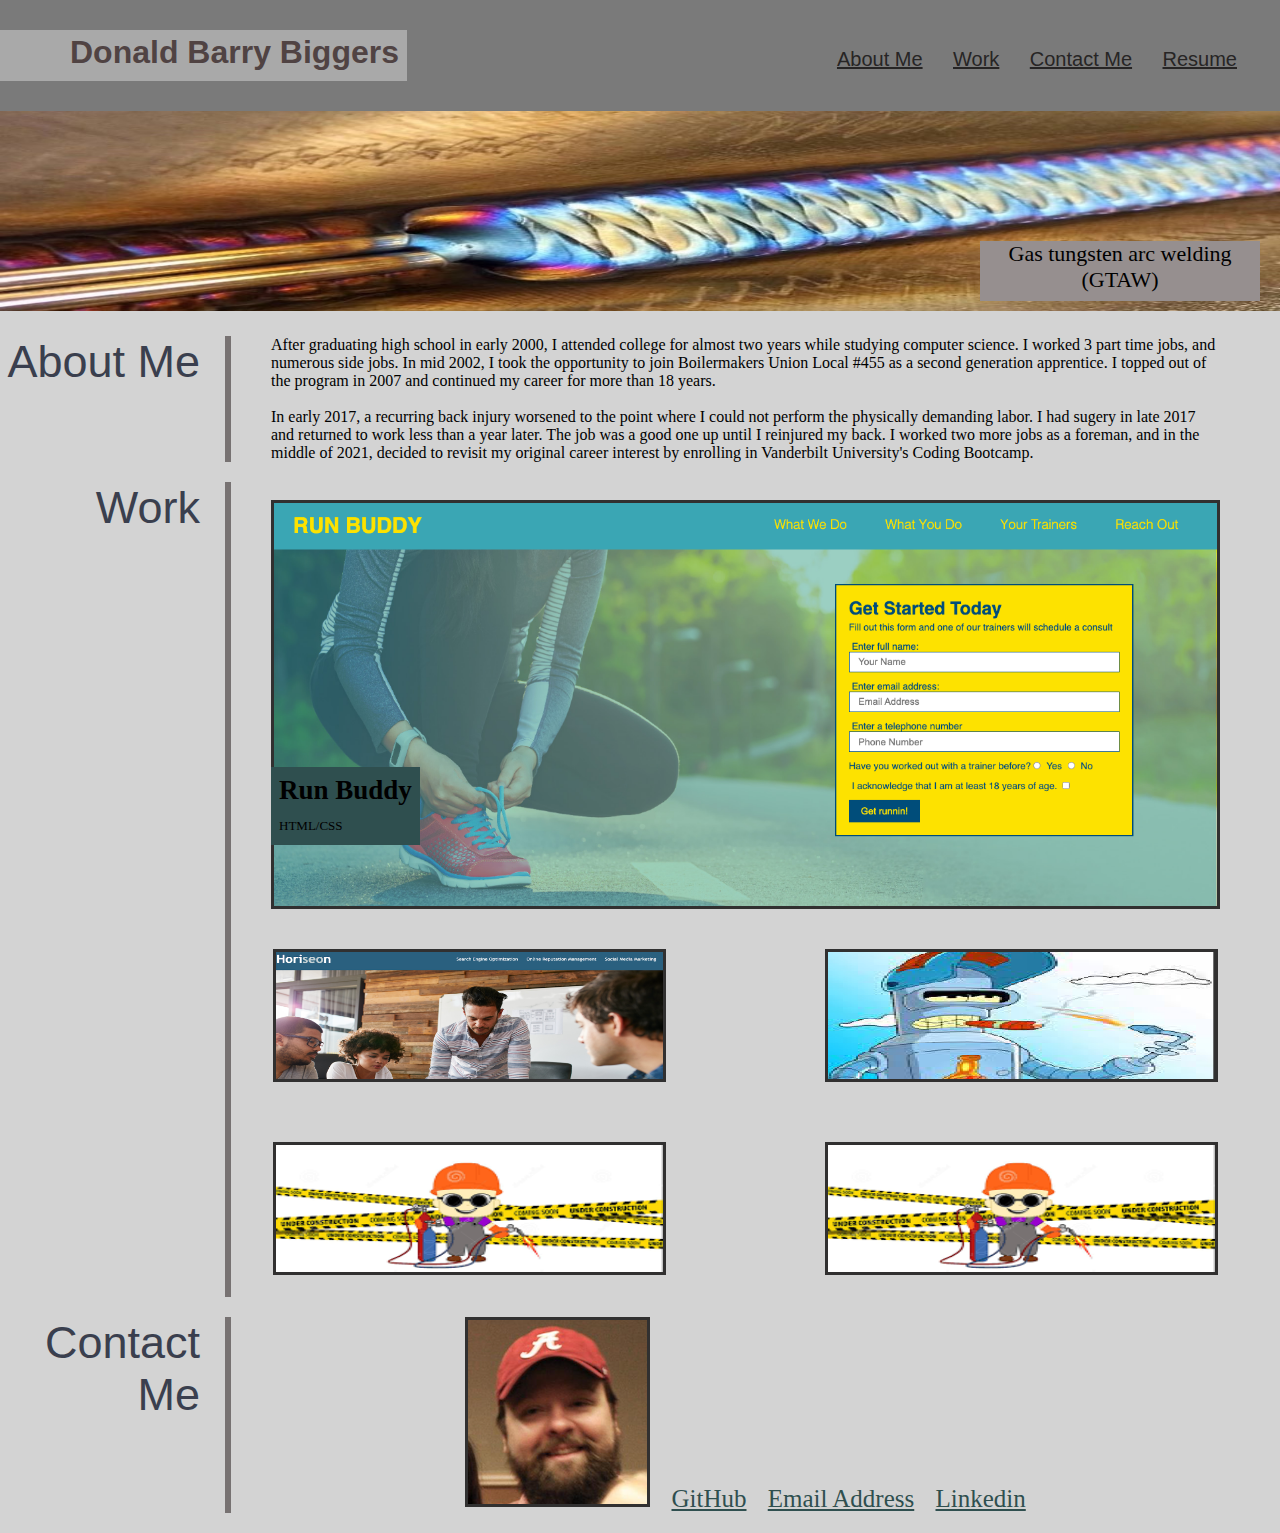
==== index.html @ 58b1f926 "renamed html" ====
<!DOCTYPE html>
<html lang="en-us">

<head>
    <meta charset="UTF-8" />
    <link rel="stylesheet" href="./assets/portfoliostyle.css">
    <title>DuGBB Code Portfolio</title>
</head>

<body>
   
    <header>
            <h1>
                Donald Barry Biggers 
            </h1>
        <nav>       
                    <a href="#About Me" class="keys">About Me</a>
                    <a href="#Work" class="keys">Work</a>
                    <a href="#Contact Me" class="keys">Contact Me</a>
                    <a href="assets/images/resume_comingsoon.png" class="keys">Resume</a>
        </nav>
    </header>

    <section class="work"><div class="sub_title">Gas tungsten arc welding (GTAW)</div>
    </section>

        <section> <!--parent container-->
            <div class="row_format"> 
                <div class="title_block">
                    <p id="About Me">About Me</p>
                </div>
                <div class="vl"></div>
                <div class="content">
                    <p>
                        After graduating high school in early 2000, I attended college for almost two years while studying computer
                        science. I worked 3 part time jobs, and numerous side jobs. In mid 2002, I took the 
                        opportunity to join Boilermakers Union Local #455 as a second generation apprentice. I topped out of the program
                        in 2007 and continued my career for more than 18 years.
                        <br/><br/>
                        In early 2017, a recurring back injury worsened to the point where I could not perform the physically demanding labor. I had 
                        sugery
                        in late 2017 and returned to work less than a year later. The job was a good one up until I reinjured my back. I worked 
                        two more jobs as a foreman, and in the middle of 2021, decided to revisit my original career interest by enrolling 
                        in Vanderbilt University's Coding Bootcamp.
                       
                    </p>
                </div>
                </div>

            <div class="row_format"> 
                <div class="title_block">
                    <p id="Work">Work</p>
                </div>
                <div class="vl"></div>
                <div class="content">
                    <div class="primary">
                        <a href="https://dugbb.github.io/run-buddy/">
                        <img class="primary_image" src="assets/images/runbuddy.png" alt="run_buddy">
                        </a>
                        <p>
                        Run Buddy
                        <br/>
                        <span class="smallertext">HTML/CSS</span>
                        </p>
                    </div>
                <div>
                    <div class="secondary">
                        <table>
                            <tr>
                                <td class="work_left">
                                    <a href="https://dugbb.github.io/week-one-challenge/">
                                    <img class="secondary_images" src="assets/images/horiseon.png" alt="horiseon"></a>
                                    </a>
                                </td>    
                                <td class="work_right">
                                    <a href="https://dugbb.github.io/robot-gladiators/">
                                    <img class="secondary_images" src="assets/images/welderbender.png" alt="welder_bender">
                                    </a>
                                </td>
                            </tr>
                            <tr>
                                <td class="work_left">
                                    <a href="assets/images/resume_comingsoon.png">
                                    <img class="secondary_images" src="assets/images/coming_soon.png" alt="coming_soon">
                                    </a>
                                <td class="work_right">   
                                    <a href="assets/images/resume_comingsoon.png">
                                     <img class="secondary_images" src="assets/images/coming_soon.png" alt="coming_soon">
                                     </a>
                                </td>
                            </tr>
                        </table>
                   </div>
                </div>



                </div>
            </div>
 

        </section>

    <footer>
        <div class="row_format"> 
            <div class="title_block">
                <p id="Contact Me">Contact Me</p>
            </div>
            <div class="vl"></div>
            <div class="content footer_content">
                <img src="assets/images/DuGBB.png" alt="Donald_Biggers_headshot">
                <a href="https://github.com/DuGBB">GitHub</a>
                <a href="mailto:Donald.B.Biggers@gmail.com">Email Address</a>
                <a href="https://www.linkedin.com/in/donald-biggers-7b7a05221?trk=people-guest_people_search-card">Linkedin</a>
            </div>
        </div>
    </footer>
</body>

</html>
---- assets/portfoliostyle.css ----
* {
    box-sizing: border-box;
    padding: 0;
    margin: 0;
    background-color: lightgray;
}

header { 
    padding: 30px 30px 30px 0px;
    font-family: 'Trebuchet MS', 'Lucida Sans Unicode', 'Lucida Grande', 'Lucida Sans', Arial, sans-serif;
    background-color: #7a7a7a;
}

header h1 {
    display: inline-block;
    font-size: 32px;
    font-weight: bold;
    color: rgb(80, 67, 67);
    background-color: darkgray;
    padding: 4px 8px 10px 70px;
}

header a { 
    text-decoration: underline;
    color: rgb(39, 37, 37);
}

header nav { 
    float: right;
    margin: 8px 0;
    background-color: #7a7a7a;
}

.keys { 
    display: inline-block;
    background-color: #7a7a7a;
    font-weight: lighter;
    font-size: 20px;
    padding: 10px 13px;
    font-family: 'Trebuchet MS', 'Lucida Sans Unicode', 'Lucida Grande', 'Lucida Sans', Arial, sans-serif;
}

p {
    font-size: 16px;
}

.work {
    height: 200px;
    width: 100% 100%;
    margin-bottom: 25px;
    background-image: url("images/tigWeld.jpeg");
    background-size: 100% 100%; /* changed to percentages to improve load time. */
    background-position: center;
    text-align: right;
}

.primary_image {
    height: 100%;
    width: 100%;
    display: flex;
    border-style: solid;
    border-width: 5px;
    border-spacing: 0px 5px;
    position: relative;
}

.primary {
    height: auto;
    width: 100%;
    position: relative;
}

.primary p {
    position: absolute;
    bottom: 15%;
    left: 0%;
    background-color: darkslategray;
    margin: 0px;
    font-size: 27px;
    font-weight: bold;
    padding: 8px;
}

.smallertext{
    background-color: darkslategray;
    font-size: 13px;
    font-weight: lighter;
}
.primary h3 {
    position: absolute;
    left: 5%;
    bottom: 8%;
    background-color: darkslategray;
    margin: 12px 0px;
}

.secondary_images {
    height: 133px;
    width: 393px;
    margin: 20px 0px;
    display: flex;
    border-style: solid;
    border-width: 5px;
}

.secondary {
    height: auto;
    width: 100%;
    background-color:turquoise;
}

.title_block p {
    width: 200px;
    height: 100px;
    text-align: right;
    font-family: 'Lucida Sans', 'Lucida Sans Regular', 'Lucida Grande', 'Lucida Sans Unicode', Geneva, Verdana, sans-serif;
    font-size: 45px;
    font-weight: lighter;
    color: rgb(58, 63, 78);
    flex: auto;
    padding: 50px, 50px;
}

.sub_title {
    text-align: center;
    background-color: rgb(150, 143, 143);
    padding: 10px, 10px;
    width: 280px;
    height: 60px;
    font-size: 22px;
    margin-right: 20px;
    margin-left: auto;
    margin-top: 130px;
    float: right;
}

.row_format {
    display: flex;
    margin-top: 20px;
    margin-bottom: 20px;
}

.vl {
    border-left: 6px solid rgb(119, 114, 114);
    height: auto;
    position: relative;
    display: inline-block;
    margin-left: 25px;
}

.content {
    margin: auto 60px auto 40px;
}

.content a {
    text-decoration: underline;
    margin-left: 15px;
    color: darkslategray;
}

table {
   border-spacing: 10px 10px 10px 0px;
   width: 100%;
}

.work_left {
    float: left;
}

.work_right {
    float: right;
}

.content img {
    border-style: solid;
    border-color: rgb(49, 48, 48);
    border-width: 3px;
    color: lightgrey;
}

.footer_content {
    text-align: center;
    line-height: initial;
    height: inherit;
    width: 100%;
    justify-content: space-between;
    align-items: center;
    display: flexbox;
    color: darkslategray;
    font-size: 25px;
}
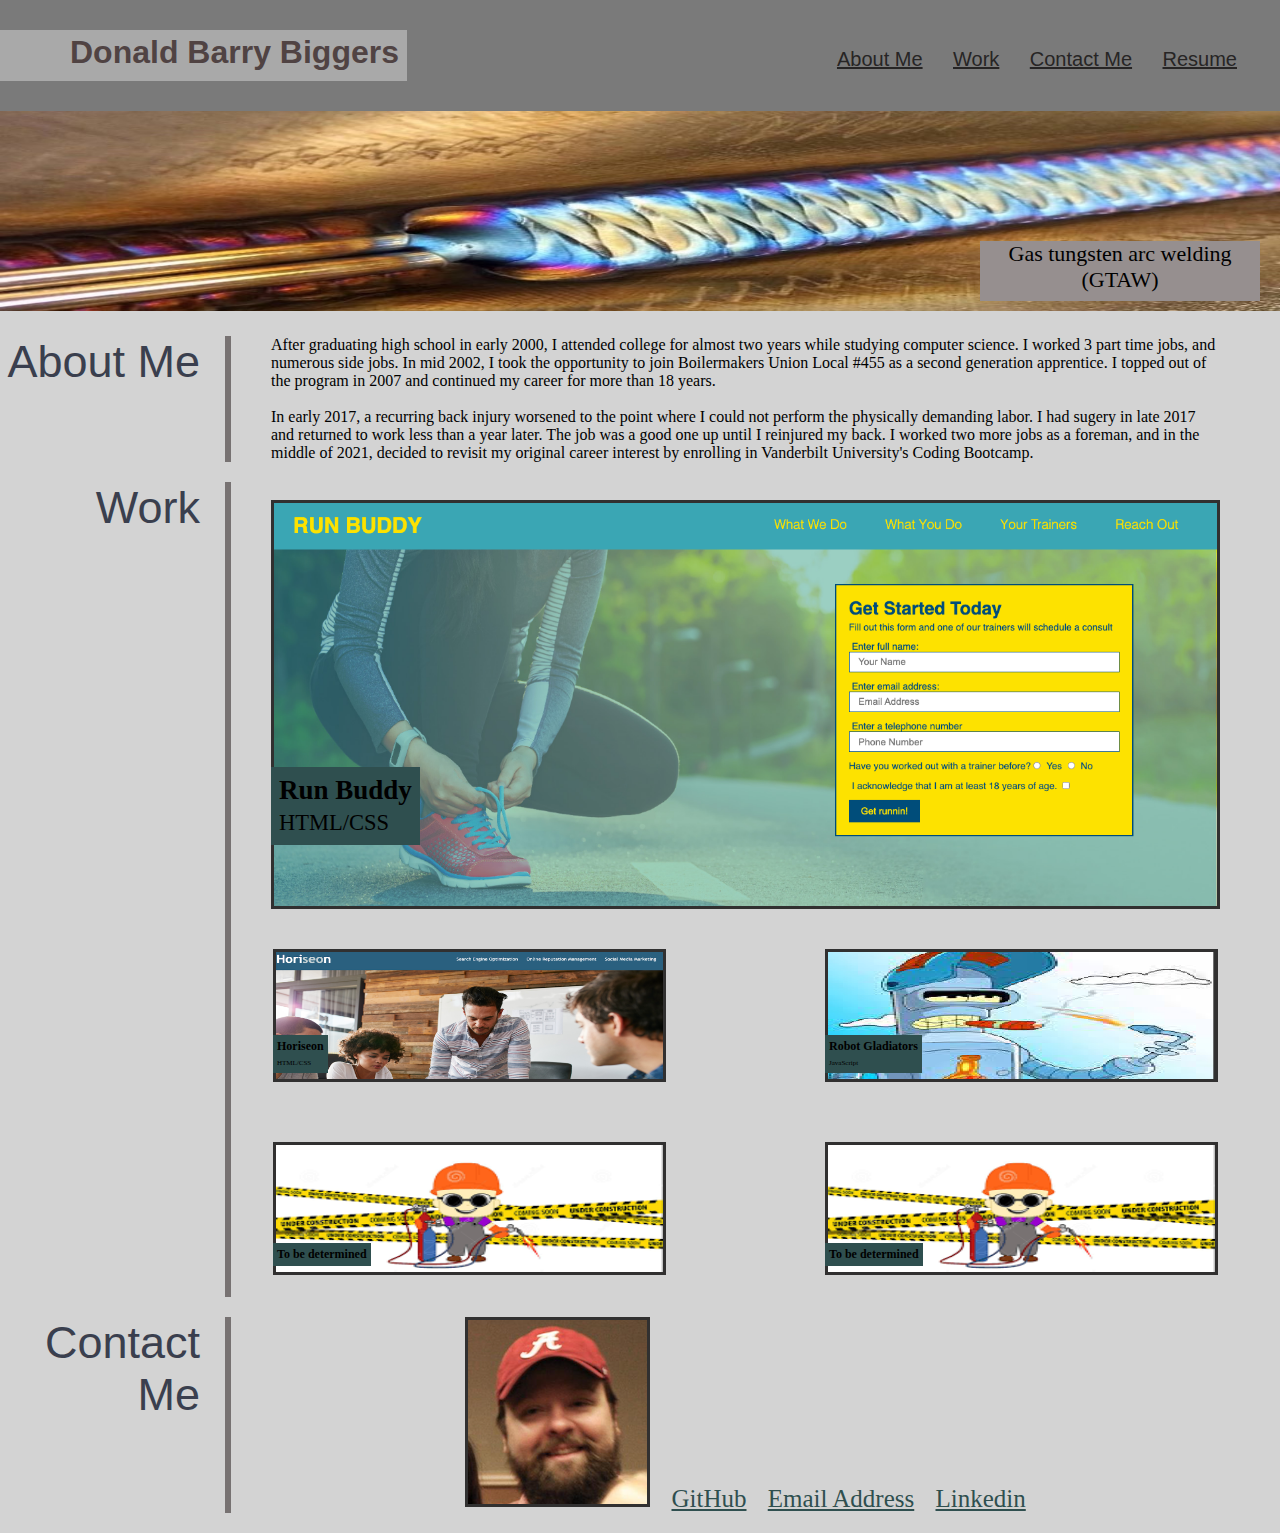
==== commit 3430a0c3: "adding subtitles to small project images" ====
--- a/index.html
+++ b/index.html
@@ -69,13 +69,23 @@
                             <tr>
                                 <td class="work_left">
                                     <a href="https://dugbb.github.io/week-one-challenge/">
-                                    <img class="secondary_images" src="assets/images/horiseon.png" alt="horiseon"></a>
-                                    </a>
+                                    <img class="secondary_images" src="assets/images/horiseon.png" alt="horiseon">
+                                        </a>
+                                        <p>
+                                        Horiseon
+                                        <br/>
+                                        <span class="secondary_smallertext">HTML/CSS</span>
+                                        </p>
                                 </td>    
                                 <td class="work_right">
                                     <a href="https://dugbb.github.io/robot-gladiators/">
                                     <img class="secondary_images" src="assets/images/welderbender.png" alt="welder_bender">
                                     </a>
+                                    <p>
+                                        Robot Gladiators
+                                        <br/>
+                                        <span class="secondary_smallertext">JavaScript</span>
+                                        </p>
                                 </td>
                             </tr>
                             <tr>
@@ -83,10 +93,20 @@
                                     <a href="assets/images/resume_comingsoon.png">
                                     <img class="secondary_images" src="assets/images/coming_soon.png" alt="coming_soon">
                                     </a>
+                                    <p>
+                                       To be determined
+                                        <br/>
+                                        <span class="secondary_smallertext"></span>
+                                        </p>
                                 <td class="work_right">   
                                     <a href="assets/images/resume_comingsoon.png">
                                      <img class="secondary_images" src="assets/images/coming_soon.png" alt="coming_soon">
                                      </a>
+                                     <p>
+                                       To be determined
+                                        <br/>
+                                        <span class="secondary_smallertext"></span>
+                                        </p>
                                 </td>
                             </tr>
                         </table>
--- a/assets/portfoliostyle.css
+++ b/assets/portfoliostyle.css
@@ -81,17 +81,10 @@
     padding: 8px;
 }
 
-.smallertext{
+.smallertext {
     background-color: darkslategray;
     font-size: 13px;
     font-weight: lighter;
-}
-.primary h3 {
-    position: absolute;
-    left: 5%;
-    bottom: 8%;
-    background-color: darkslategray;
-    margin: 12px 0px;
 }
 
 .secondary_images {
@@ -101,6 +94,7 @@
     display: flex;
     border-style: solid;
     border-width: 5px;
+    position: relative;
 }
 
 .secondary {
@@ -109,6 +103,28 @@
     background-color:turquoise;
 }
 
+.work_left p {
+    position: absolute;
+    bottom: 15%;
+    left: 0%;
+    background-color: darkslategray;
+    margin: 0px;
+    font-size: 12px;
+    font-weight: bold;
+    padding: 4px;
+}
+
+.smallertext{
+    background-color: darkslategray;
+    font-size: smaller;
+    font-weight: lighter;
+}
+
+.secondary_smallertext{
+    background-color: darkslategray;
+    font-size: 7px;
+    font-weight: lighter;
+}
 .title_block p {
     width: 200px;
     height: 100px;
@@ -165,10 +181,23 @@
 
 .work_left {
     float: left;
+    position: relative;
 }
 
 .work_right {
     float: right;
+    position: relative;
+}
+
+.work_right p {
+    position: absolute;
+    bottom: 15%;
+    left: 0%;
+    background-color: darkslategray;
+    margin: 0px;
+    font-size: 12px;
+    font-weight: bold;
+    padding: 4px;
 }
 
 .content img {
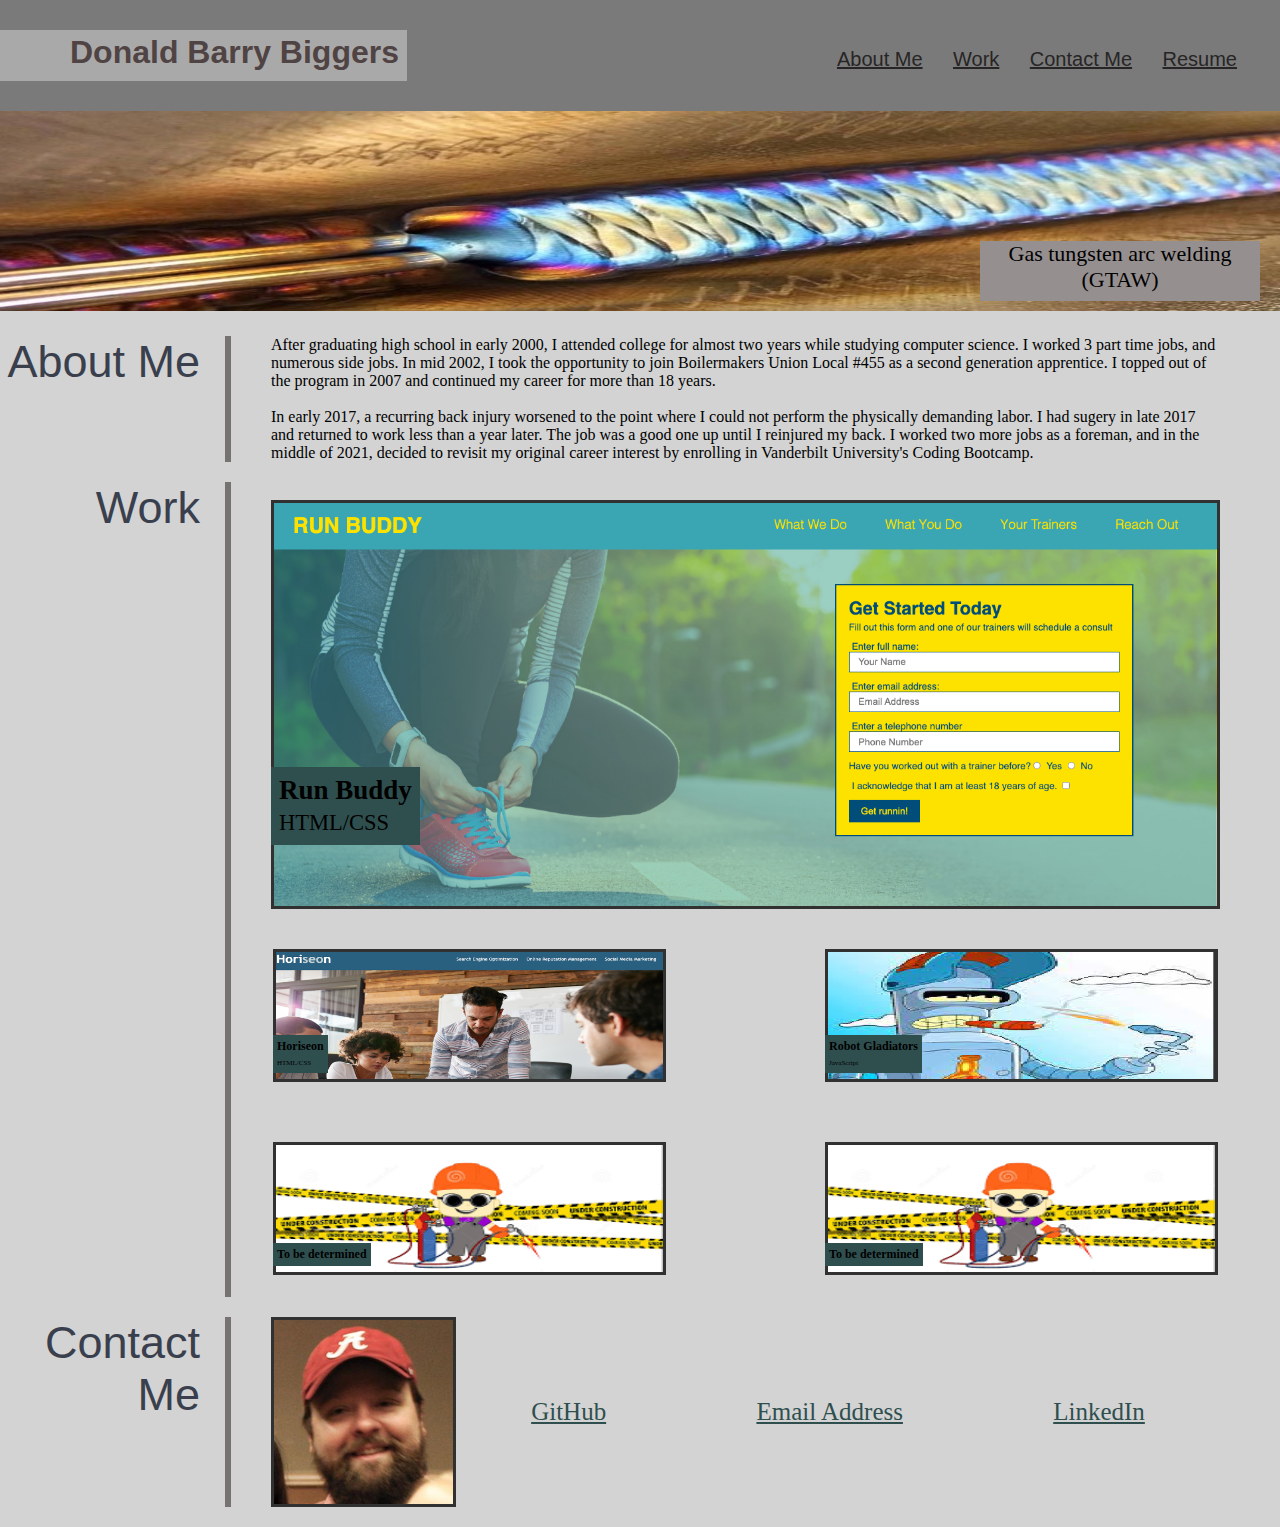
==== commit 6ee4e49c: "finished this wonderful challenge" ====
--- a/index.html
+++ b/index.html
@@ -128,10 +128,10 @@
             </div>
             <div class="vl"></div>
             <div class="content footer_content">
-                <img src="assets/images/DuGBB.png" alt="Donald_Biggers_headshot">
+                <img class="footer_image" src="assets/images/DuGBB.png" alt="Donald_Biggers_headshot">
                 <a href="https://github.com/DuGBB">GitHub</a>
                 <a href="mailto:Donald.B.Biggers@gmail.com">Email Address</a>
-                <a href="https://www.linkedin.com/in/donald-biggers-7b7a05221?trk=people-guest_people_search-card">Linkedin</a>
+                <a href="https://www.linkedin.com/in/donald-biggers-7b7a05221?trk=people-guest_people_search-card">LinkedIn</a>
             </div>
         </div>
     </footer>
--- a/assets/portfoliostyle.css
+++ b/assets/portfoliostyle.css
@@ -1,17 +1,17 @@
-* {
+* {/*default catchall*/
     box-sizing: border-box;
     padding: 0;
     margin: 0;
     background-color: lightgray;
 }
 
-header { 
+header { /*default header settings*/
     padding: 30px 30px 30px 0px;
     font-family: 'Trebuchet MS', 'Lucida Sans Unicode', 'Lucida Grande', 'Lucida Sans', Arial, sans-serif;
     background-color: #7a7a7a;
 }
 
-header h1 {
+header h1 {/*style for name*/
     display: inline-block;
     font-size: 32px;
     font-weight: bold;
@@ -20,31 +20,28 @@
     padding: 4px 8px 10px 70px;
 }
 
-header a { 
-    text-decoration: underline;
-    color: rgb(39, 37, 37);
-}
-
-header nav { 
+header nav { /*intra page links*/
     float: right;
     margin: 8px 0;
     background-color: #7a7a7a;
 }
 
-.keys { 
+.keys { /*hyperlink specific style*/
     display: inline-block;
     background-color: #7a7a7a;
     font-weight: lighter;
     font-size: 20px;
     padding: 10px 13px;
     font-family: 'Trebuchet MS', 'Lucida Sans Unicode', 'Lucida Grande', 'Lucida Sans', Arial, sans-serif;
-}
-
-p {
+    text-decoration: underline;
+    color: rgb(39, 37, 37);
+}
+
+p { /*yup*/
     font-size: 16px;
 }
 
-.work {
+.work {/*former work product(ask if curious)*/
     height: 200px;
     width: 100% 100%;
     margin-bottom: 25px;
@@ -54,7 +51,7 @@
     text-align: right;
 }
 
-.primary_image {
+.primary_image {/*largest first image in the work setion*/
     height: 100%;
     width: 100%;
     display: flex;
@@ -64,13 +61,13 @@
     position: relative;
 }
 
-.primary {
+.primary {/*primary image container*/
     height: auto;
     width: 100%;
     position: relative;
 }
 
-.primary p {
+.primary p {/* title on primary work image*/
     position: absolute;
     bottom: 15%;
     left: 0%;
@@ -81,13 +78,7 @@
     padding: 8px;
 }
 
-.smallertext {
-    background-color: darkslategray;
-    font-size: 13px;
-    font-weight: lighter;
-}
-
-.secondary_images {
+.secondary_images {/*smaller size project images*/
     height: 133px;
     width: 393px;
     margin: 20px 0px;
@@ -97,13 +88,13 @@
     position: relative;
 }
 
-.secondary {
+.secondary {/*container for secondary images*/
     height: auto;
     width: 100%;
     background-color:turquoise;
 }
 
-.work_left p {
+.work_left p {/* title block for secondary images*/
     position: absolute;
     bottom: 15%;
     left: 0%;
@@ -114,18 +105,18 @@
     padding: 4px;
 }
 
-.smallertext{
+.smallertext{/*text style in subtitle boxes*/
     background-color: darkslategray;
     font-size: smaller;
     font-weight: lighter;
 }
 
-.secondary_smallertext{
+.secondary_smallertext{/*bottom smaller text in subtitles in work project images*/
     background-color: darkslategray;
     font-size: 7px;
     font-weight: lighter;
 }
-.title_block p {
+.title_block p {/*row header styles*/
     width: 200px;
     height: 100px;
     text-align: right;
@@ -137,7 +128,13 @@
     padding: 50px, 50px;
 }
 
-.sub_title {
+.title_block {/*row header styles*/
+    justify-content: space-between;
+    text-align: center;
+    vertical-align: middle;
+}
+
+.sub_title {/*welding picture subtitle*/
     text-align: center;
     background-color: rgb(150, 143, 143);
     padding: 10px, 10px;
@@ -150,13 +147,13 @@
     float: right;
 }
 
-.row_format {
+.row_format {/*row style*/
     display: flex;
     margin-top: 20px;
     margin-bottom: 20px;
 }
 
-.vl {
+.vl {/*tall straight thing*/
     border-left: 6px solid rgb(119, 114, 114);
     height: auto;
     position: relative;
@@ -164,32 +161,32 @@
     margin-left: 25px;
 }
 
-.content {
+.content {/*margin for content boxes*/
     margin: auto 60px auto 40px;
 }
 
-.content a {
+.content a {/*formatting the footer links*/
     text-decoration: underline;
     margin-left: 15px;
     color: darkslategray;
 }
 
-table {
+table {/*style for the four smaller work links*/
    border-spacing: 10px 10px 10px 0px;
    width: 100%;
 }
 
-.work_left {
+.work_left {/*sets the two left smaller work links to the left*/
     float: left;
     position: relative;
 }
 
-.work_right {
+.work_right {/*set the two right smaller work links to the right*/
     float: right;
     position: relative;
 }
 
-.work_right p {
+.work_right p {/*subtitle style for the right two smaller work links*/
     position: absolute;
     bottom: 15%;
     left: 0%;
@@ -200,22 +197,35 @@
     padding: 4px;
 }
 
-.content img {
+.content img {/*border style for content images*/
     border-style: solid;
-    border-color: rgb(49, 48, 48);
+    border-color: rgb(48, 49, 48);
     border-width: 3px;
     color: lightgrey;
-}
-
-.footer_content {
+    justify-content: space-evenly;
+}
+
+.footer_content {/*style specifically for footer content*/
     text-align: center;
     line-height: initial;
     height: inherit;
     width: 100%;
     justify-content: space-between;
     align-items: center;
-    display: flexbox;
+    display: flex;
+    flex-direction: row;
     color: darkslategray;
     font-size: 25px;
 }
 
+.footer_content a {/*make the foot flex*/
+    margin: auto;
+    flex: auto;
+}
+
+.footer_image {/*align footer image*/
+    vertical-align: middle;
+    margin: auto;
+}
+
+
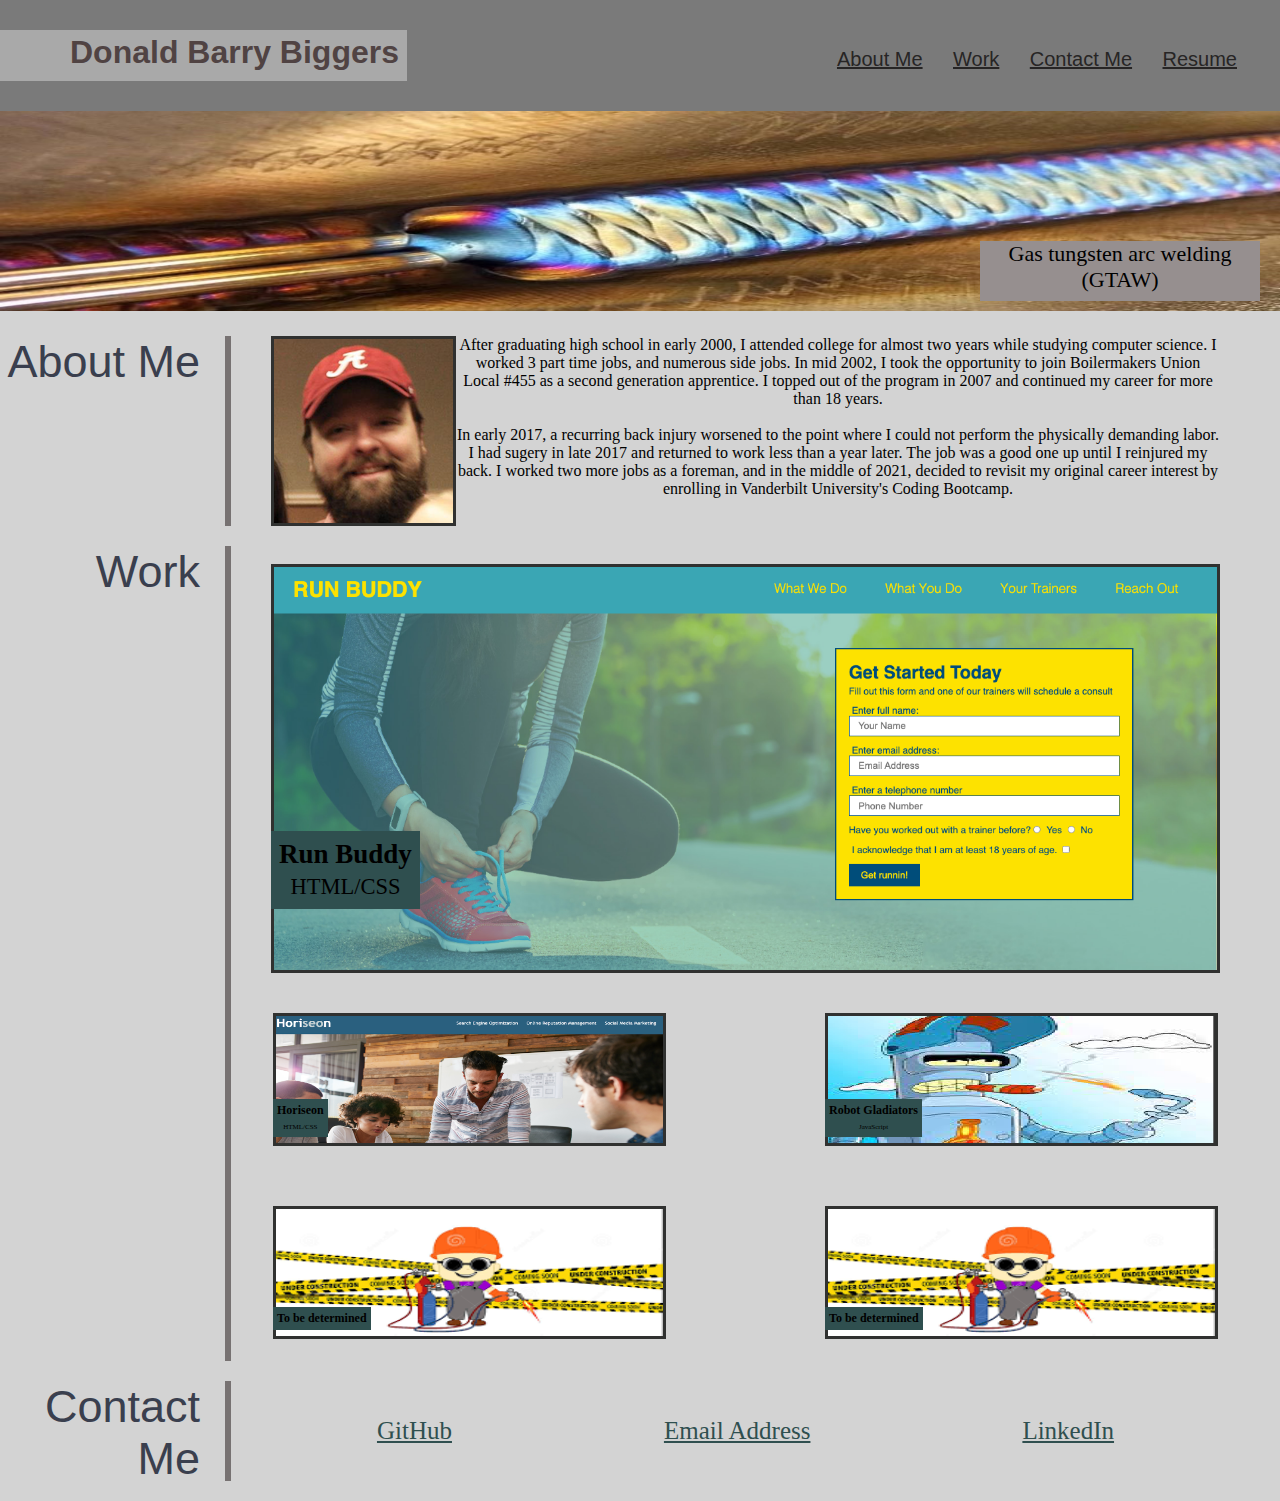
==== commit adbdb84d: "touch ups" ====
--- a/index.html
+++ b/index.html
@@ -31,6 +31,7 @@
                 </div>
                 <div class="vl"></div>
                 <div class="content">
+                    <img class="aboutMe_image" src="assets/images/DuGBB.png" alt="Donald_Biggers_headshot">
                     <p>
                         After graduating high school in early 2000, I attended college for almost two years while studying computer
                         science. I worked 3 part time jobs, and numerous side jobs. In mid 2002, I took the 
@@ -128,7 +129,7 @@
             </div>
             <div class="vl"></div>
             <div class="content footer_content">
-                <img class="footer_image" src="assets/images/DuGBB.png" alt="Donald_Biggers_headshot">
+                <!--<img class="footer_image" src="assets/images/DuGBB.png" alt="Donald_Biggers_headshot">-->
                 <a href="https://github.com/DuGBB">GitHub</a>
                 <a href="mailto:Donald.B.Biggers@gmail.com">Email Address</a>
                 <a href="https://www.linkedin.com/in/donald-biggers-7b7a05221?trk=people-guest_people_search-card">LinkedIn</a>
--- a/assets/portfoliostyle.css
+++ b/assets/portfoliostyle.css
@@ -165,6 +165,10 @@
     margin: auto 60px auto 40px;
 }
 
+.content p {
+    text-align: center;
+}
+
 .content a {/*formatting the footer links*/
     text-decoration: underline;
     margin-left: 15px;
@@ -223,8 +227,9 @@
     flex: auto;
 }
 
-.footer_image {/*align footer image*/
-    vertical-align: middle;
+.aboutMe_image {/*align footer image*/
+    float: left;
+    /*vertical-align: middle;*/
     margin: auto;
 }
 
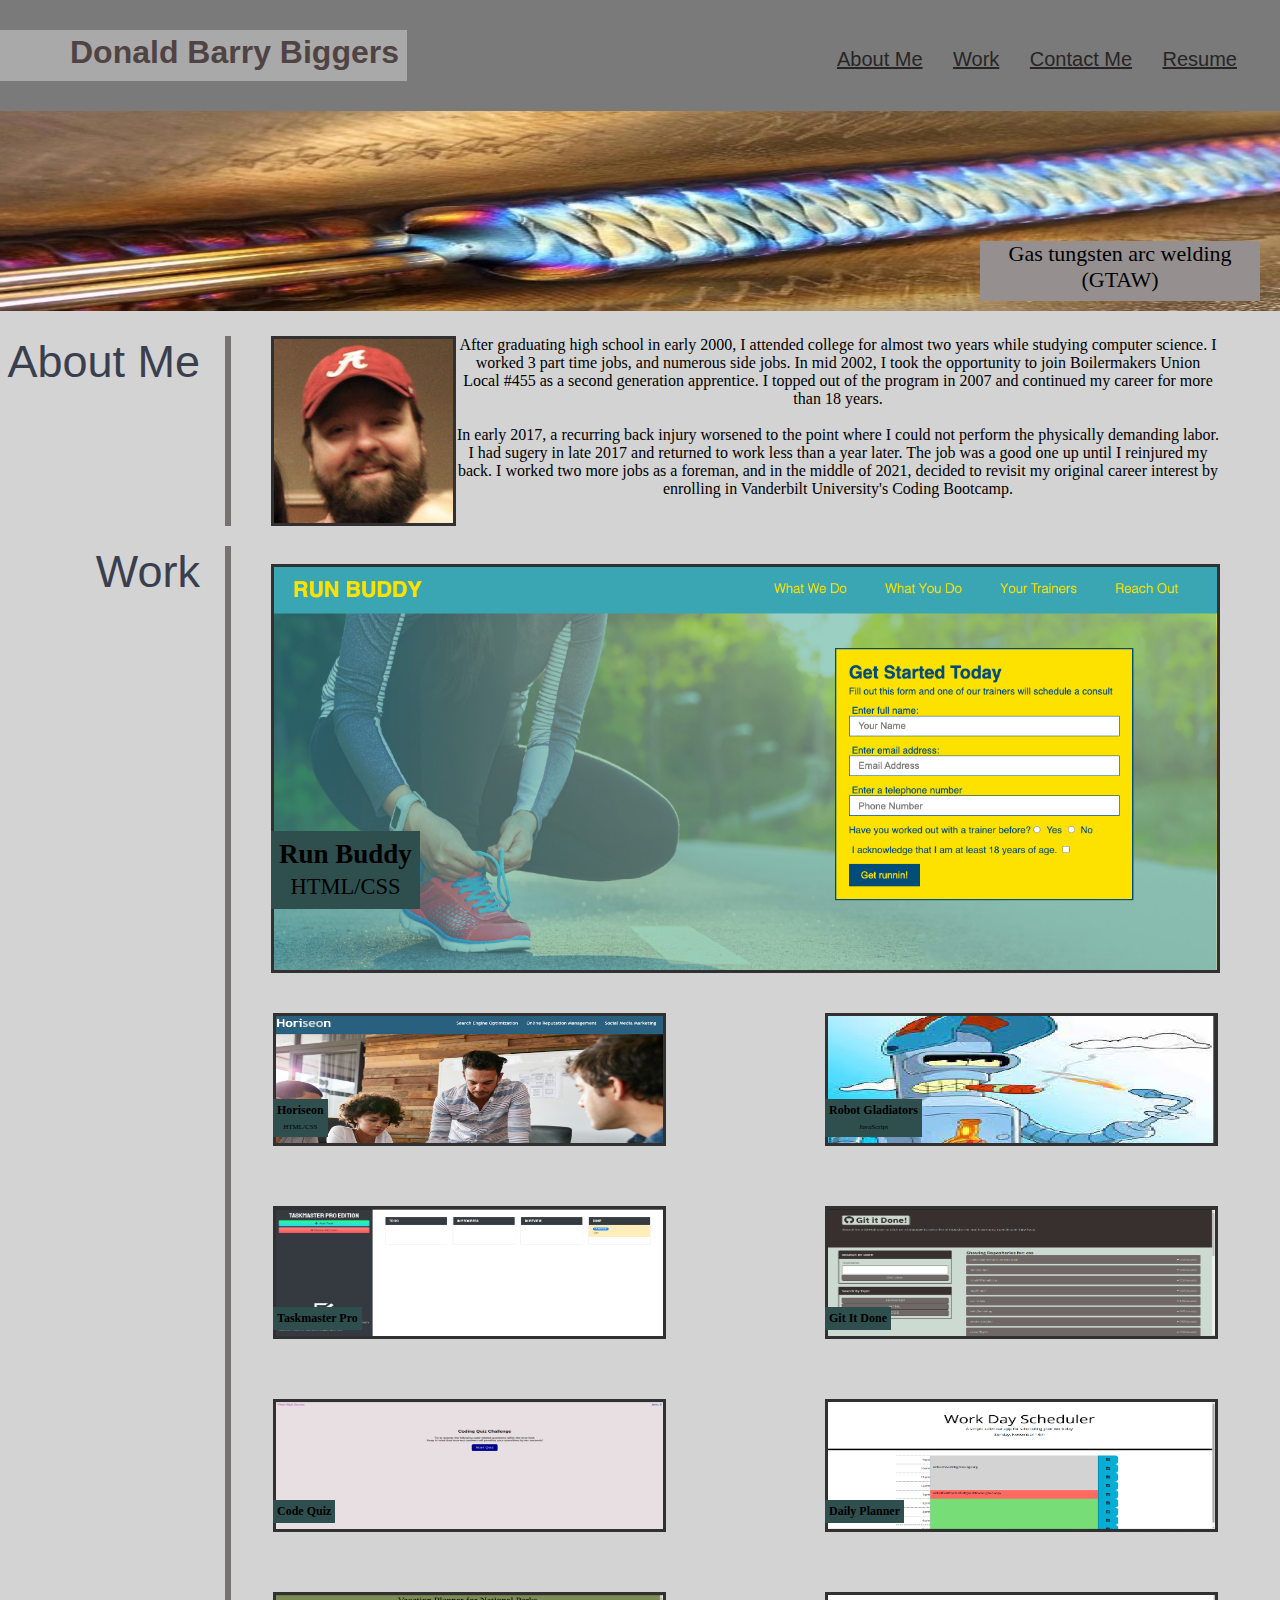
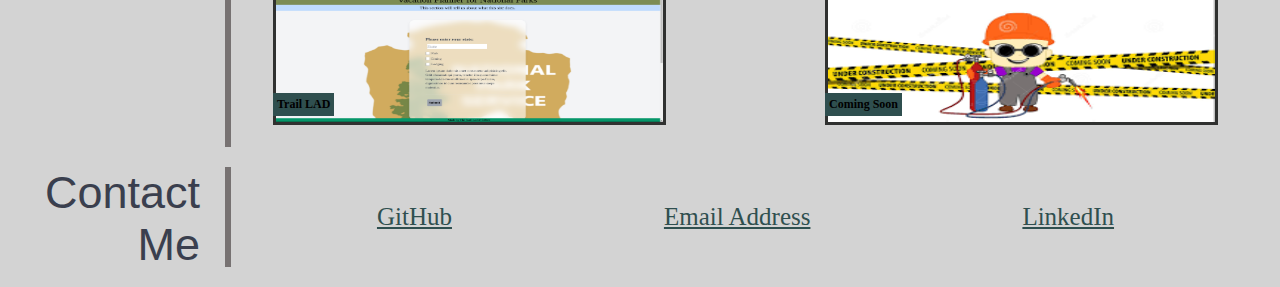
==== commit 1438d78e: "updated to add most recent projects/challenges" ====
--- a/index.html
+++ b/index.html
@@ -91,20 +91,62 @@
                             </tr>
                             <tr>
                                 <td class="work_left">
-                                    <a href="assets/images/resume_comingsoon.png">
-                                    <img class="secondary_images" src="assets/images/coming_soon.png" alt="coming_soon">
+                                    <a href="https://dugbb.github.io/taskmaster-pro/">
+                                    <img class="secondary_images" src="assets/images/taskmasterpro.png" alt="taskmaster-pro">
                                     </a>
                                     <p>
-                                       To be determined
+                                       Taskmaster Pro
+                                        <br/>
+                                        <span class="secondary_smallertext"></span>
+                                        </p>
+                                <td class="work_right">   
+                                    <a href="https://dugbb.github.io/git-it-done/">
+                                     <img class="secondary_images" src="assets/images/gititdone.png" alt="git-it-done">
+                                     </a>
+                                     <p>
+                                       Git It Done
+                                        <br/>
+                                        <span class="secondary_smallertext"></span>
+                                        </p>
+                                </td>
+                            </tr>
+                            <tr>
+                                <td class="work_left">
+                                    <a href="https://dugbb.github.io/code-quiz/">
+                                    <img class="secondary_images" src="assets/images/codequiz.png" alt="code-quiz">
+                                    </a>
+                                    <p>
+                                       Code Quiz
+                                        <br/>
+                                        <span class="secondary_smallertext"></span>
+                                        </p>
+                                <td class="work_right">   
+                                    <a href="https://dugbb.github.io/Daily-Planner/">
+                                     <img class="secondary_images" src="assets/images/DailyPlannerScreenshot.png" alt="Daily-Planner">
+                                     </a>
+                                     <p>
+                                       Daily Planner
+                                        <br/>
+                                        <span class="secondary_smallertext"></span>
+                                        </p>
+                                </td>
+                            </tr>
+                            <tr>
+                                <td class="work_left">
+                                    <a href="https://dugbb.github.io/trail-lad/">
+                                    <img class="secondary_images" src="assets/images/traillad.png" alt="trail-lad">
+                                    </a>
+                                    <p>
+                                       Trail LAD
                                         <br/>
                                         <span class="secondary_smallertext"></span>
                                         </p>
                                 <td class="work_right">   
                                     <a href="assets/images/resume_comingsoon.png">
-                                     <img class="secondary_images" src="assets/images/coming_soon.png" alt="coming_soon">
+                                     <img class="secondary_images" src="assets/images/coming_soon.png" alt="Daily-Planner">
                                      </a>
                                      <p>
-                                       To be determined
+                                       Coming Soon
                                         <br/>
                                         <span class="secondary_smallertext"></span>
                                         </p>
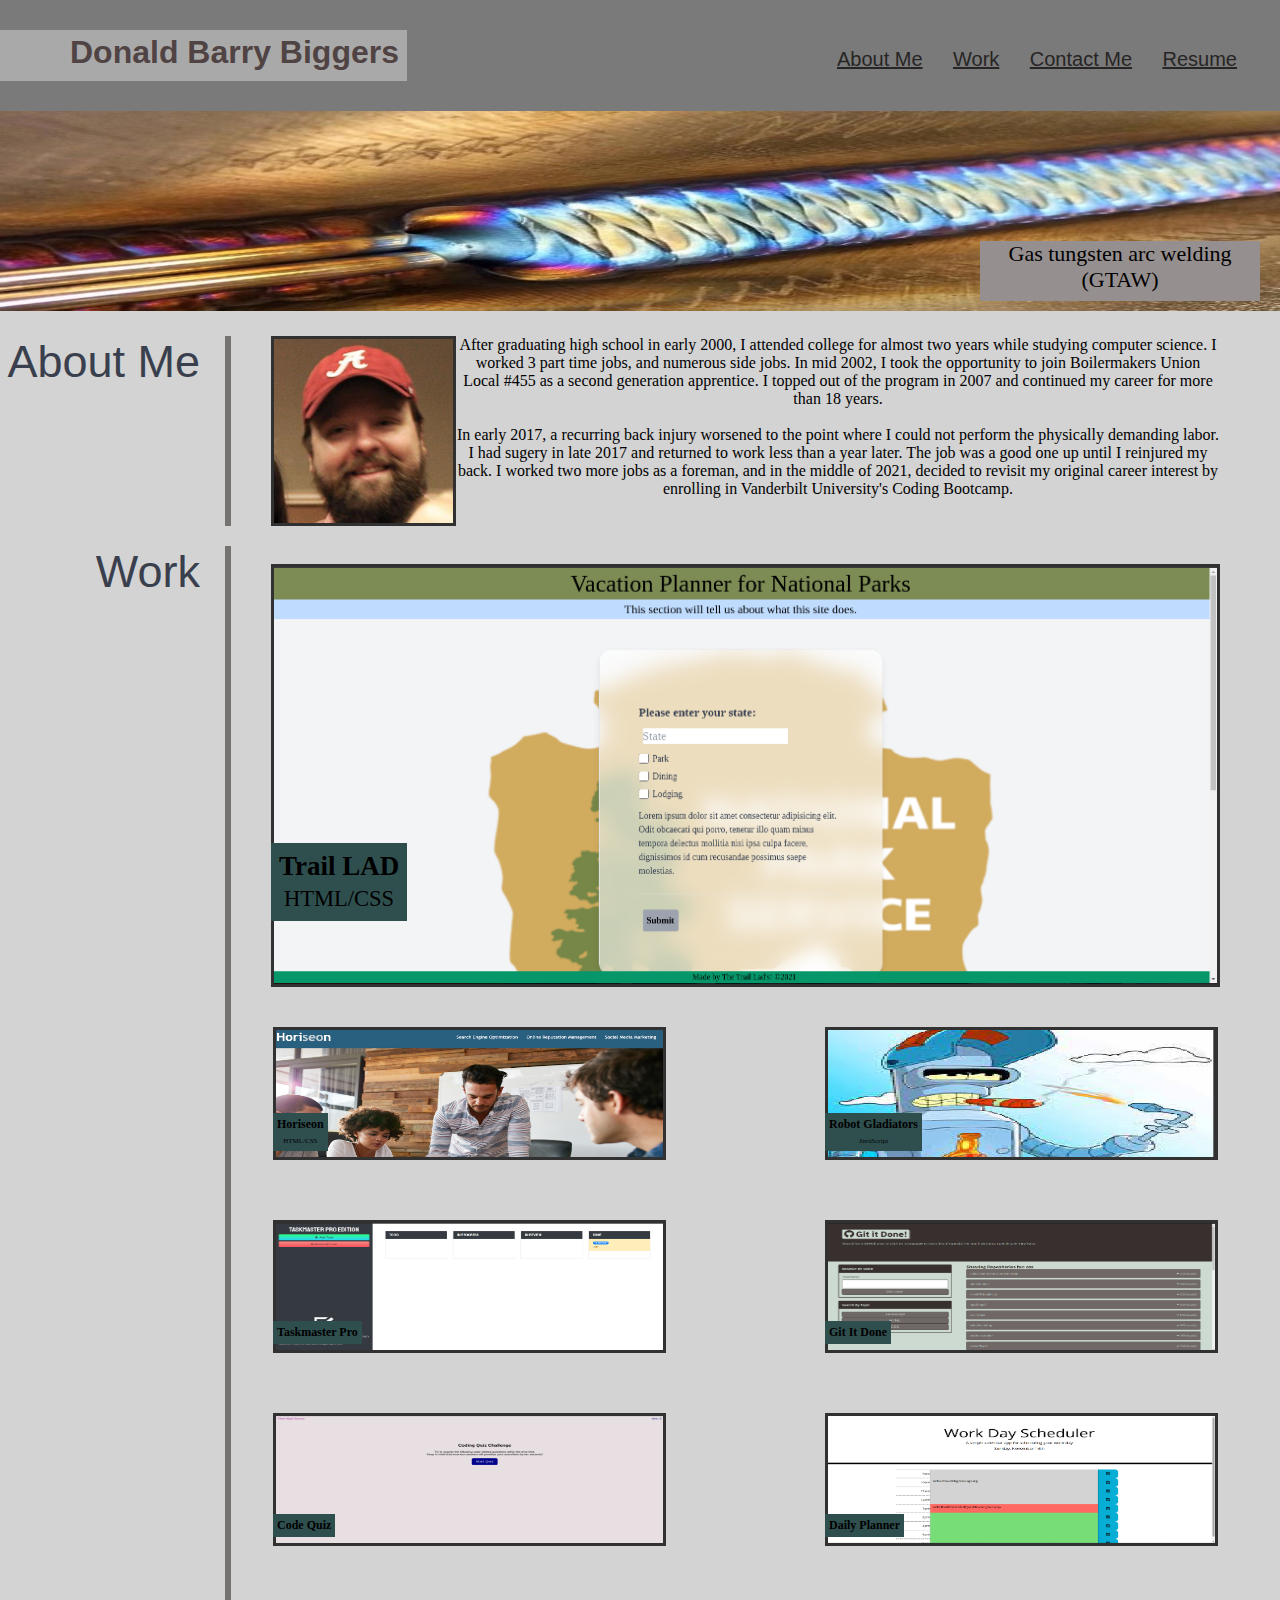
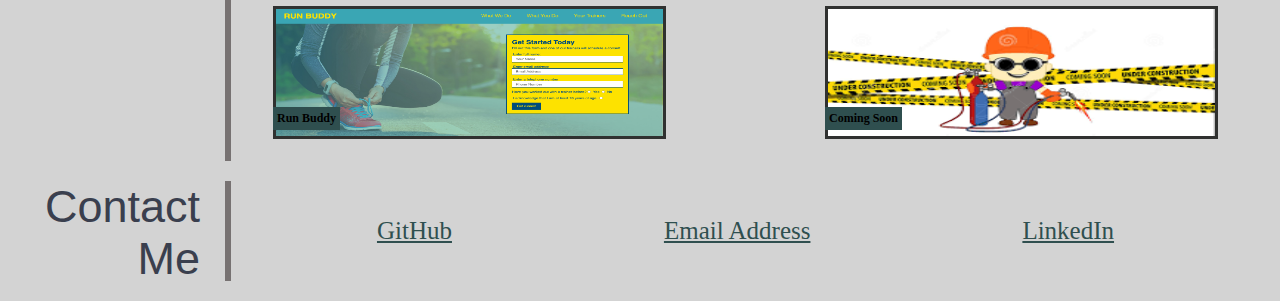
==== commit f233d4fb: "page restructure" ====
--- a/index.html
+++ b/index.html
@@ -55,11 +55,11 @@
                 <div class="vl"></div>
                 <div class="content">
                     <div class="primary">
-                        <a href="https://dugbb.github.io/run-buddy/">
-                        <img class="primary_image" src="assets/images/runbuddy.png" alt="run_buddy">
+                        <a href="https://dugbb.github.io/trail-lad/">
+                        <img class="primary_image" src="assets/images/traillad.png" alt="trail-lad">
                         </a>
                         <p>
-                        Run Buddy
+                        Trail LAD
                         <br/>
                         <span class="smallertext">HTML/CSS</span>
                         </p>
@@ -133,11 +133,11 @@
                             </tr>
                             <tr>
                                 <td class="work_left">
-                                    <a href="https://dugbb.github.io/trail-lad/">
-                                    <img class="secondary_images" src="assets/images/traillad.png" alt="trail-lad">
+                                    <a href="https://dugbb.github.io/run-buddy/">
+                                    <img class="secondary_images" src="assets/images/runbuddy.png" alt="run_buddy">
                                     </a>
                                     <p>
-                                       Trail LAD
+                                       Run Buddy
                                         <br/>
                                         <span class="secondary_smallertext"></span>
                                         </p>
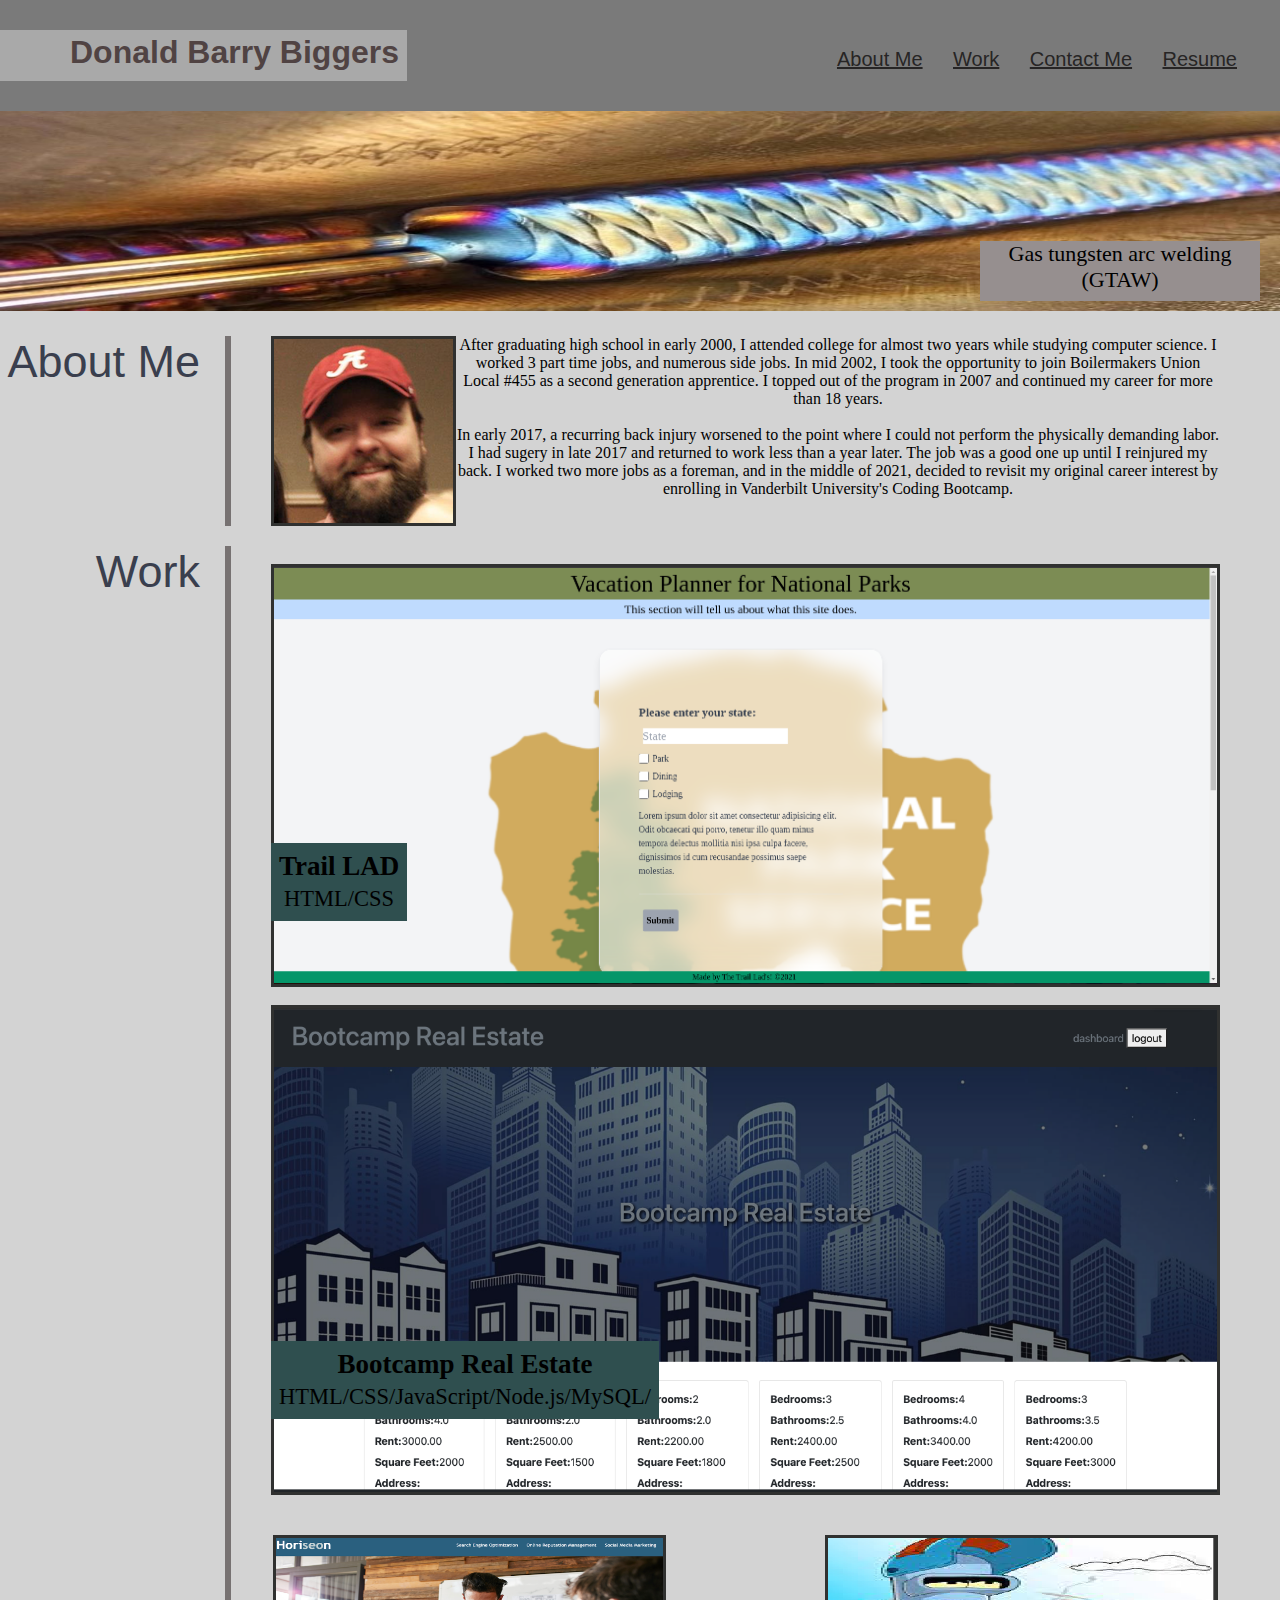
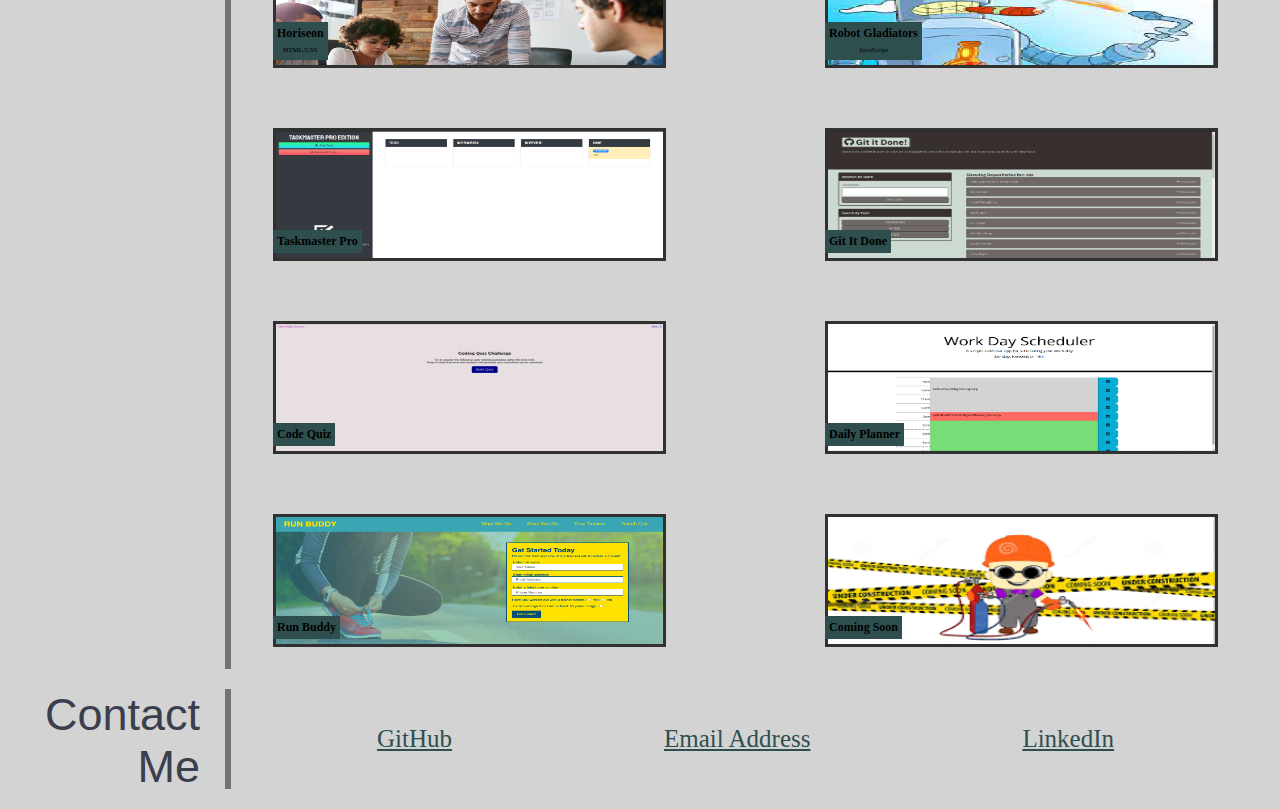
==== commit f5017a10: "project2 update" ====
--- a/index.html
+++ b/index.html
@@ -1,183 +1,243 @@
 <!DOCTYPE html>
 <html lang="en-us">
-
-<head>
+  <head>
     <meta charset="UTF-8" />
-    <link rel="stylesheet" href="./assets/portfoliostyle.css">
+    <link rel="stylesheet" href="./assets/portfoliostyle.css" />
     <title>DuGBB Code Portfolio</title>
-</head>
-
-<body>
-   
+  </head>
+
+  <body>
     <header>
-            <h1>
-                Donald Barry Biggers 
-            </h1>
-        <nav>       
-                    <a href="#About Me" class="keys">About Me</a>
-                    <a href="#Work" class="keys">Work</a>
-                    <a href="#Contact Me" class="keys">Contact Me</a>
-                    <a href="assets/images/resume_comingsoon.png" class="keys">Resume</a>
-        </nav>
+      <h1>Donald Barry Biggers</h1>
+      <nav>
+        <a href="#About Me" class="keys">About Me</a>
+        <a href="#Work" class="keys">Work</a>
+        <a href="#Contact Me" class="keys">Contact Me</a>
+        <a href="assets/images/resume_comingsoon.png" class="keys">Resume</a>
+      </nav>
     </header>
 
-    <section class="work"><div class="sub_title">Gas tungsten arc welding (GTAW)</div>
+    <section class="work">
+      <div class="sub_title">Gas tungsten arc welding (GTAW)</div>
     </section>
 
-        <section> <!--parent container-->
-            <div class="row_format"> 
-                <div class="title_block">
-                    <p id="About Me">About Me</p>
-                </div>
-                <div class="vl"></div>
-                <div class="content">
-                    <img class="aboutMe_image" src="assets/images/DuGBB.png" alt="Donald_Biggers_headshot">
-                    <p>
-                        After graduating high school in early 2000, I attended college for almost two years while studying computer
-                        science. I worked 3 part time jobs, and numerous side jobs. In mid 2002, I took the 
-                        opportunity to join Boilermakers Union Local #455 as a second generation apprentice. I topped out of the program
-                        in 2007 and continued my career for more than 18 years.
-                        <br/><br/>
-                        In early 2017, a recurring back injury worsened to the point where I could not perform the physically demanding labor. I had 
-                        sugery
-                        in late 2017 and returned to work less than a year later. The job was a good one up until I reinjured my back. I worked 
-                        two more jobs as a foreman, and in the middle of 2021, decided to revisit my original career interest by enrolling 
-                        in Vanderbilt University's Coding Bootcamp.
-                       
-                    </p>
-                </div>
-                </div>
-
-            <div class="row_format"> 
-                <div class="title_block">
-                    <p id="Work">Work</p>
-                </div>
-                <div class="vl"></div>
-                <div class="content">
-                    <div class="primary">
-                        <a href="https://dugbb.github.io/trail-lad/">
-                        <img class="primary_image" src="assets/images/traillad.png" alt="trail-lad">
-                        </a>
-                        <p>
-                        Trail LAD
-                        <br/>
-                        <span class="smallertext">HTML/CSS</span>
-                        </p>
-                    </div>
-                <div>
-                    <div class="secondary">
-                        <table>
-                            <tr>
-                                <td class="work_left">
-                                    <a href="https://dugbb.github.io/week-one-challenge/">
-                                    <img class="secondary_images" src="assets/images/horiseon.png" alt="horiseon">
-                                        </a>
-                                        <p>
-                                        Horiseon
-                                        <br/>
-                                        <span class="secondary_smallertext">HTML/CSS</span>
-                                        </p>
-                                </td>    
-                                <td class="work_right">
-                                    <a href="https://dugbb.github.io/robot-gladiators/">
-                                    <img class="secondary_images" src="assets/images/welderbender.png" alt="welder_bender">
-                                    </a>
-                                    <p>
-                                        Robot Gladiators
-                                        <br/>
-                                        <span class="secondary_smallertext">JavaScript</span>
-                                        </p>
-                                </td>
-                            </tr>
-                            <tr>
-                                <td class="work_left">
-                                    <a href="https://dugbb.github.io/taskmaster-pro/">
-                                    <img class="secondary_images" src="assets/images/taskmasterpro.png" alt="taskmaster-pro">
-                                    </a>
-                                    <p>
-                                       Taskmaster Pro
-                                        <br/>
-                                        <span class="secondary_smallertext"></span>
-                                        </p>
-                                <td class="work_right">   
-                                    <a href="https://dugbb.github.io/git-it-done/">
-                                     <img class="secondary_images" src="assets/images/gititdone.png" alt="git-it-done">
-                                     </a>
-                                     <p>
-                                       Git It Done
-                                        <br/>
-                                        <span class="secondary_smallertext"></span>
-                                        </p>
-                                </td>
-                            </tr>
-                            <tr>
-                                <td class="work_left">
-                                    <a href="https://dugbb.github.io/code-quiz/">
-                                    <img class="secondary_images" src="assets/images/codequiz.png" alt="code-quiz">
-                                    </a>
-                                    <p>
-                                       Code Quiz
-                                        <br/>
-                                        <span class="secondary_smallertext"></span>
-                                        </p>
-                                <td class="work_right">   
-                                    <a href="https://dugbb.github.io/Daily-Planner/">
-                                     <img class="secondary_images" src="assets/images/DailyPlannerScreenshot.png" alt="Daily-Planner">
-                                     </a>
-                                     <p>
-                                       Daily Planner
-                                        <br/>
-                                        <span class="secondary_smallertext"></span>
-                                        </p>
-                                </td>
-                            </tr>
-                            <tr>
-                                <td class="work_left">
-                                    <a href="https://dugbb.github.io/run-buddy/">
-                                    <img class="secondary_images" src="assets/images/runbuddy.png" alt="run_buddy">
-                                    </a>
-                                    <p>
-                                       Run Buddy
-                                        <br/>
-                                        <span class="secondary_smallertext"></span>
-                                        </p>
-                                <td class="work_right">   
-                                    <a href="assets/images/resume_comingsoon.png">
-                                     <img class="secondary_images" src="assets/images/coming_soon.png" alt="Daily-Planner">
-                                     </a>
-                                     <p>
-                                       Coming Soon
-                                        <br/>
-                                        <span class="secondary_smallertext"></span>
-                                        </p>
-                                </td>
-                            </tr>
-                        </table>
-                   </div>
-                </div>
-
-
-
-                </div>
+    <section>
+      <!--parent container-->
+      <div class="row_format">
+        <div class="title_block">
+          <p id="About Me">About Me</p>
+        </div>
+        <div class="vl"></div>
+        <div class="content">
+          <img
+            class="aboutMe_image"
+            src="assets/images/DuGBB.png"
+            alt="Donald_Biggers_headshot"
+          />
+          <p>
+            After graduating high school in early 2000, I attended college for
+            almost two years while studying computer science. I worked 3 part
+            time jobs, and numerous side jobs. In mid 2002, I took the
+            opportunity to join Boilermakers Union Local #455 as a second
+            generation apprentice. I topped out of the program in 2007 and
+            continued my career for more than 18 years.
+            <br /><br />
+            In early 2017, a recurring back injury worsened to the point where I
+            could not perform the physically demanding labor. I had sugery in
+            late 2017 and returned to work less than a year later. The job was a
+            good one up until I reinjured my back. I worked two more jobs as a
+            foreman, and in the middle of 2021, decided to revisit my original
+            career interest by enrolling in Vanderbilt University's Coding
+            Bootcamp.
+          </p>
+        </div>
+      </div>
+
+      <div class="row_format">
+        <div class="title_block">
+          <p id="Work">Work</p>
+        </div>
+        <div class="vl"></div>
+        <div class="content">
+          <div class="primary">
+            <a href="https://dugbb.github.io/trail-lad/">
+              <img
+                class="primary_image"
+                src="assets/images/traillad.png"
+                alt="trail-lad"
+              />
+            </a>
+            <p>
+              Trail LAD
+              <br />
+              <span class="smallertext">HTML/CSS</span>
+            </p>
+          </div>
+          <div class="primary">
+            <a href="https://calm-depths-28335.herokuapp.com/">
+              <img
+                class="primary_image"
+                src="assets/images/Bootcamp-Real-Estate.png"
+                alt="trail-lad"
+              />
+            </a>
+            <p>
+              Bootcamp Real Estate
+              <br />
+              <span class="smallertext"
+                >HTML/CSS/JavaScript/Node.js/MySQL/</span
+              >
+            </p>
+          </div>
+          <div>
+            <div class="secondary">
+              <table>
+                <tr>
+                  <td class="work_left">
+                    <a href="https://dugbb.github.io/week-one-challenge/">
+                      <img
+                        class="secondary_images"
+                        src="assets/images/horiseon.png"
+                        alt="bootcamp-real-estate"
+                      />
+                    </a>
+                    <p>
+                      Horiseon
+                      <br />
+                      <span class="secondary_smallertext">HTML/CSS</span>
+                    </p>
+                  </td>
+                  <td class="work_right">
+                    <a href="https://dugbb.github.io/robot-gladiators/">
+                      <img
+                        class="secondary_images"
+                        src="assets/images/welderbender.png"
+                        alt="welder_bender"
+                      />
+                    </a>
+                    <p>
+                      Robot Gladiators
+                      <br />
+                      <span class="secondary_smallertext">JavaScript</span>
+                    </p>
+                  </td>
+                </tr>
+                <tr>
+                  <td class="work_left">
+                    <a href="https://dugbb.github.io/taskmaster-pro/">
+                      <img
+                        class="secondary_images"
+                        src="assets/images/taskmasterpro.png"
+                        alt="taskmaster-pro"
+                      />
+                    </a>
+                    <p>
+                      Taskmaster Pro
+                      <br />
+                      <span class="secondary_smallertext"></span>
+                    </p>
+                  </td>
+
+                  <td class="work_right">
+                    <a href="https://dugbb.github.io/git-it-done/">
+                      <img
+                        class="secondary_images"
+                        src="assets/images/gititdone.png"
+                        alt="git-it-done"
+                      />
+                    </a>
+                    <p>
+                      Git It Done
+                      <br />
+                      <span class="secondary_smallertext"></span>
+                    </p>
+                  </td>
+                </tr>
+                <tr>
+                  <td class="work_left">
+                    <a href="https://dugbb.github.io/code-quiz/">
+                      <img
+                        class="secondary_images"
+                        src="assets/images/codequiz.png"
+                        alt="code-quiz"
+                      />
+                    </a>
+                    <p>
+                      Code Quiz
+                      <br />
+                      <span class="secondary_smallertext"></span>
+                    </p>
+                  </td>
+
+                  <td class="work_right">
+                    <a href="https://dugbb.github.io/Daily-Planner/">
+                      <img
+                        class="secondary_images"
+                        src="assets/images/DailyPlannerScreenshot.png"
+                        alt="Daily-Planner"
+                      />
+                    </a>
+                    <p>
+                      Daily Planner
+                      <br />
+                      <span class="secondary_smallertext"></span>
+                    </p>
+                  </td>
+                </tr>
+                <tr>
+                  <td class="work_left">
+                    <a href="https://dugbb.github.io/run-buddy/">
+                      <img
+                        class="secondary_images"
+                        src="assets/images/runbuddy.png"
+                        alt="run_buddy"
+                      />
+                    </a>
+                    <p>
+                      Run Buddy
+                      <br />
+                      <span class="secondary_smallertext"></span>
+                    </p>
+                  </td>
+
+                  <td class="work_right">
+                    <a href="assets/images/resume_comingsoon.png">
+                      <img
+                        class="secondary_images"
+                        src="assets/images/coming_soon.png"
+                        alt="Daily-Planner"
+                      />
+                    </a>
+                    <p>
+                      Coming Soon
+                      <br />
+                      <span class="secondary_smallertext"></span>
+                    </p>
+                  </td>
+                </tr>
+              </table>
             </div>
- 
-
-        </section>
+          </div>
+        </div>
+      </div>
+    </section>
 
     <footer>
-        <div class="row_format"> 
-            <div class="title_block">
-                <p id="Contact Me">Contact Me</p>
-            </div>
-            <div class="vl"></div>
-            <div class="content footer_content">
-                <!--<img class="footer_image" src="assets/images/DuGBB.png" alt="Donald_Biggers_headshot">-->
-                <a href="https://github.com/DuGBB">GitHub</a>
-                <a href="mailto:Donald.B.Biggers@gmail.com">Email Address</a>
-                <a href="https://www.linkedin.com/in/donald-biggers-7b7a05221?trk=people-guest_people_search-card">LinkedIn</a>
-            </div>
-        </div>
+      <div class="row_format">
+        <div class="title_block">
+          <p id="Contact Me">Contact Me</p>
+        </div>
+        <div class="vl"></div>
+        <div class="content footer_content">
+          <!--<img class="footer_image" src="assets/images/DuGBB.png" alt="Donald_Biggers_headshot">-->
+          <a href="https://github.com/DuGBB">GitHub</a>
+          <a href="mailto:Donald.B.Biggers@gmail.com">Email Address</a>
+          <a
+            href="https://www.linkedin.com/in/donald-biggers-7b7a05221?trk=people-guest_people_search-card"
+            >LinkedIn</a
+          >
+        </div>
+      </div>
     </footer>
-</body>
-
+  </body>
 </html>
